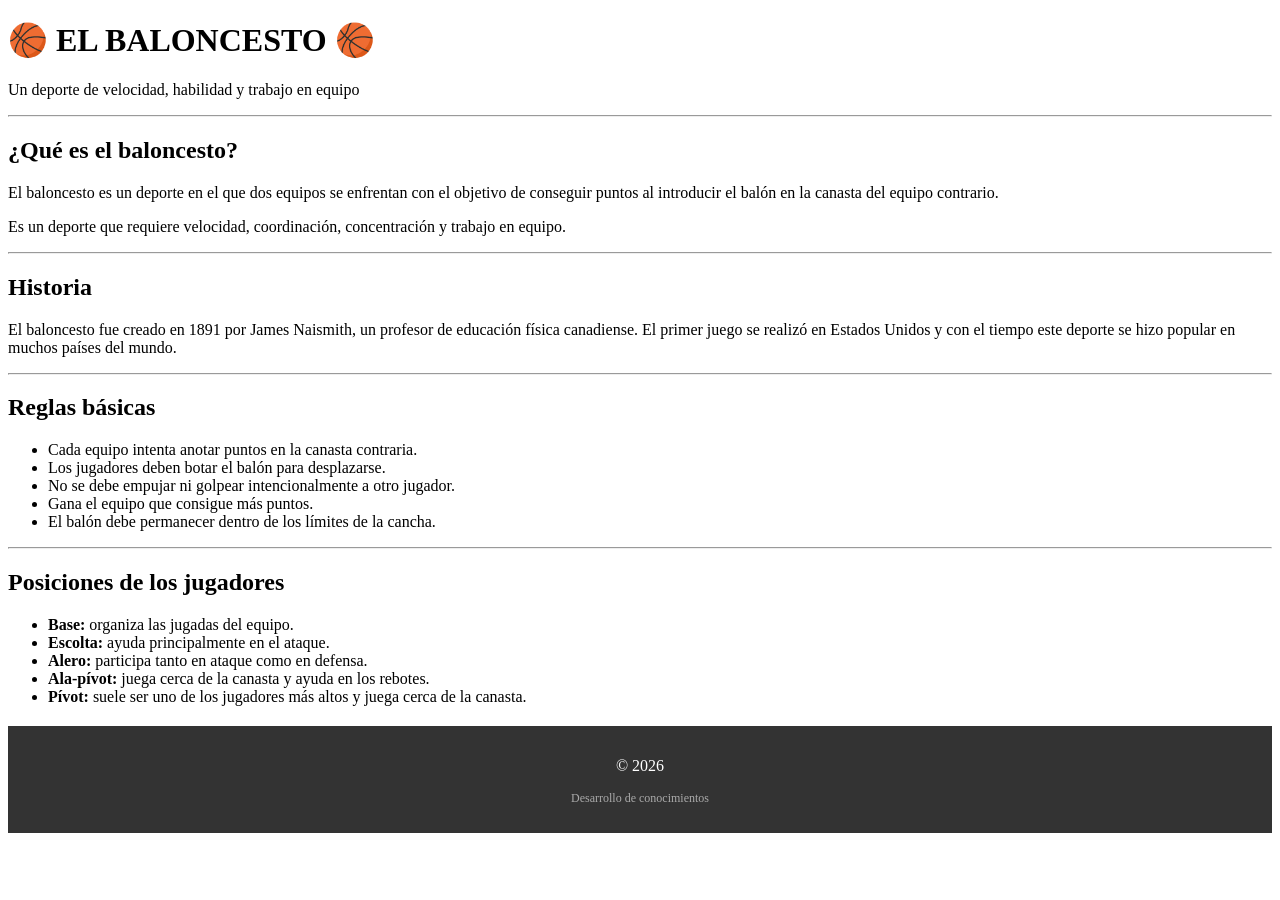
==== index.html @ 4522cb0b "estructura semantica" ====
<!DOCTYPE html>
<html lang="es">
<head>
   
    </style>
</head>

<body>

    <header>
        <h1>🏀 EL BALONCESTO 🏀</h1>
        <p>Un deporte de velocidad, habilidad y trabajo en equipo</p>
    </header>
<hr>

    <section>
        <h2>¿Qué es el baloncesto?</h2>
        <p>
            El baloncesto es un deporte en el que dos equipos se enfrentan
            con el objetivo de conseguir puntos al introducir el balón en
            la canasta del equipo contrario.
        </p>
        <p>
            Es un deporte que requiere velocidad, coordinación, concentración
            y trabajo en equipo.
        </p>
    </section>
<hr>
    <section>
        <h2>Historia</h2>
        <p>
            El baloncesto fue creado en 1891 por James Naismith, un profesor
            de educación física canadiense. El primer juego se realizó en
            Estados Unidos y con el tiempo este deporte se hizo popular en
            muchos países del mundo.
        </p>
    </section>
<hr>
    <section>
        <h2>Reglas básicas</h2>
        <ul>
            <li>Cada equipo intenta anotar puntos en la canasta contraria.</li>
            <li>Los jugadores deben botar el balón para desplazarse.</li>
            <li>No se debe empujar ni golpear intencionalmente a otro jugador.</li>
            <li>Gana el equipo que consigue más puntos.</li>
            <li>El balón debe permanecer dentro de los límites de la cancha.</li>
        </ul>
    </section>
<hr>
    <section>
        <h2>Posiciones de los jugadores</h2>
        <ul>
            <li><strong>Base:</strong> organiza las jugadas del equipo.</li>
            <li><strong>Escolta:</strong> ayuda principalmente en el ataque.</li>
            <li><strong>Alero:</strong> participa tanto en ataque como en defensa.</li>
            <li><strong>Ala-pívot:</strong> juega cerca de la canasta y ayuda en los rebotes.</li>
            <li><strong>Pívot:</strong> suele ser uno de los jugadores más altos y juega cerca de la canasta.</li>
        </ul>
    </section>

    <footer     style="background-color:#333;color:white; text-align: center; padding: 15px; margin-top: 20px;">
    <p>©
2026 </p>
    <p style="font-size: 12px; color:#aaa;">Desarrollo de conocimientos</p>
</footer>
</body>
</html>
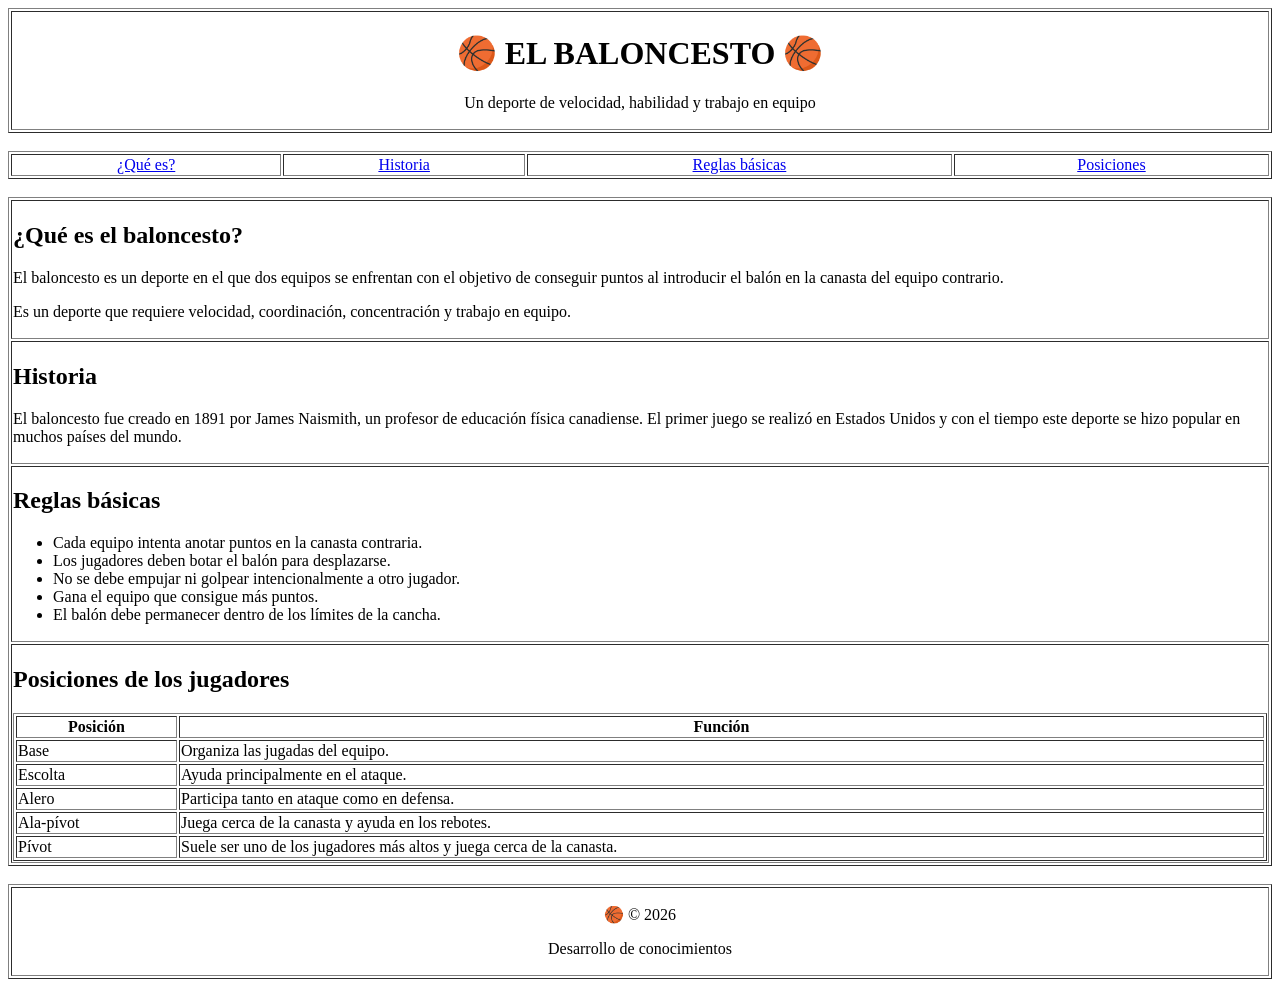
==== commit 93434255: "los cambios que hice fueron organice mejor la pagina para que fuera mas entendible, puse algunos emo" ====
--- a/index.html
+++ b/index.html
@@ -1,67 +1,173 @@
 <!DOCTYPE html>
 <html lang="es">
+
 <head>
-   
-    </style>
+    <meta charset="UTF-8">
+    <title>El Baloncesto</title>
 </head>
 
 <body>
 
-    <header>
-        <h1>🏀 EL BALONCESTO 🏀</h1>
-        <p>Un deporte de velocidad, habilidad y trabajo en equipo</p>
-    </header>
-<hr>
+    <!-- ENCABEZADO -->
+    <table width="100%" border="1">
+        <tr>
+            <td align="center">
+                <h1>🏀 EL BALONCESTO 🏀</h1>
+                <p>Un deporte de velocidad, habilidad y trabajo en equipo</p>
+            </td>
+        </tr>
+    </table>
 
-    <section>
-        <h2>¿Qué es el baloncesto?</h2>
-        <p>
-            El baloncesto es un deporte en el que dos equipos se enfrentan
-            con el objetivo de conseguir puntos al introducir el balón en
-            la canasta del equipo contrario.
-        </p>
-        <p>
-            Es un deporte que requiere velocidad, coordinación, concentración
-            y trabajo en equipo.
-        </p>
-    </section>
-<hr>
-    <section>
-        <h2>Historia</h2>
-        <p>
-            El baloncesto fue creado en 1891 por James Naismith, un profesor
-            de educación física canadiense. El primer juego se realizó en
-            Estados Unidos y con el tiempo este deporte se hizo popular en
-            muchos países del mundo.
-        </p>
-    </section>
-<hr>
-    <section>
-        <h2>Reglas básicas</h2>
-        <ul>
-            <li>Cada equipo intenta anotar puntos en la canasta contraria.</li>
-            <li>Los jugadores deben botar el balón para desplazarse.</li>
-            <li>No se debe empujar ni golpear intencionalmente a otro jugador.</li>
-            <li>Gana el equipo que consigue más puntos.</li>
-            <li>El balón debe permanecer dentro de los límites de la cancha.</li>
-        </ul>
-    </section>
-<hr>
-    <section>
-        <h2>Posiciones de los jugadores</h2>
-        <ul>
-            <li><strong>Base:</strong> organiza las jugadas del equipo.</li>
-            <li><strong>Escolta:</strong> ayuda principalmente en el ataque.</li>
-            <li><strong>Alero:</strong> participa tanto en ataque como en defensa.</li>
-            <li><strong>Ala-pívot:</strong> juega cerca de la canasta y ayuda en los rebotes.</li>
-            <li><strong>Pívot:</strong> suele ser uno de los jugadores más altos y juega cerca de la canasta.</li>
-        </ul>
-    </section>
+    <br>
 
-    <footer     style="background-color:#333;color:white; text-align: center; padding: 15px; margin-top: 20px;">
-    <p>©
-2026 </p>
-    <p style="font-size: 12px; color:#aaa;">Desarrollo de conocimientos</p>
-</footer>
+    <!-- MENÚ -->
+    <table width="100%" border="1">
+        <tr align="center">
+            <td>
+                <a href="#que-es">¿Qué es?</a>
+            </td>
+
+            <td>
+                <a href="#historia">Historia</a>
+            </td>
+
+            <td>
+                <a href="#reglas">Reglas básicas</a>
+            </td>
+
+            <td>
+                <a href="#posiciones">Posiciones</a>
+            </td>
+        </tr>
+    </table>
+
+    <br>
+
+    <!-- CONTENIDO PRINCIPAL -->
+    <table width="100%" border="1">
+
+        <!-- ¿QUÉ ES? -->
+        <tr>
+            <td id="que-es">
+
+                <h2>¿Qué es el baloncesto?</h2>
+
+                <p>
+                    El baloncesto es un deporte en el que dos equipos se
+                    enfrentan con el objetivo de conseguir puntos al
+                    introducir el balón en la canasta del equipo contrario.
+                </p>
+
+                <p>
+                    Es un deporte que requiere velocidad, coordinación,
+                    concentración y trabajo en equipo.
+                </p>
+
+            </td>
+        </tr>
+
+
+        <!-- HISTORIA -->
+        <tr>
+            <td id="historia">
+
+                <h2>Historia</h2>
+
+                <p>
+                    El baloncesto fue creado en 1891 por James Naismith,
+                    un profesor de educación física canadiense.
+                    El primer juego se realizó en Estados Unidos y con
+                    el tiempo este deporte se hizo popular en muchos
+                    países del mundo.
+                </p>
+
+            </td>
+        </tr>
+
+
+        <!-- REGLAS -->
+        <tr>
+            <td id="reglas">
+
+                <h2>Reglas básicas</h2>
+
+                <ul>
+                    <li>Cada equipo intenta anotar puntos en la canasta contraria.</li>
+
+                    <li>Los jugadores deben botar el balón para desplazarse.</li>
+
+                    <li>No se debe empujar ni golpear intencionalmente a otro jugador.</li>
+
+                    <li>Gana el equipo que consigue más puntos.</li>
+
+                    <li>El balón debe permanecer dentro de los límites de la cancha.</li>
+                </ul>
+
+            </td>
+        </tr>
+
+
+        <!-- POSICIONES -->
+        <tr>
+            <td id="posiciones">
+
+                <h2>Posiciones de los jugadores</h2>
+
+                <table width="100%" border="1">
+
+                    <tr>
+                        <th>Posición</th>
+                        <th>Función</th>
+                    </tr>
+
+                    <tr>
+                        <td>Base</td>
+                        <td>Organiza las jugadas del equipo.</td>
+                    </tr>
+
+                    <tr>
+                        <td>Escolta</td>
+                        <td>Ayuda principalmente en el ataque.</td>
+                    </tr>
+
+                    <tr>
+                        <td>Alero</td>
+                        <td>Participa tanto en ataque como en defensa.</td>
+                    </tr>
+
+                    <tr>
+                        <td>Ala-pívot</td>
+                        <td>Juega cerca de la canasta y ayuda en los rebotes.</td>
+                    </tr>
+
+                    <tr>
+                        <td>Pívot</td>
+                        <td>Suele ser uno de los jugadores más altos y juega cerca de la canasta.</td>
+                    </tr>
+
+                </table>
+
+            </td>
+        </tr>
+
+    </table>
+
+    <br>
+
+    <!-- PIE DE PÁGINA -->
+    <table width="100%" border="1">
+
+        <tr>
+            <td align="center">
+
+                <p>🏀 © 2026</p>
+                <p>Desarrollo de conocimientos</p>
+
+            </td>
+        </tr>
+
+    </table>
+
 </body>
+
 </html>
